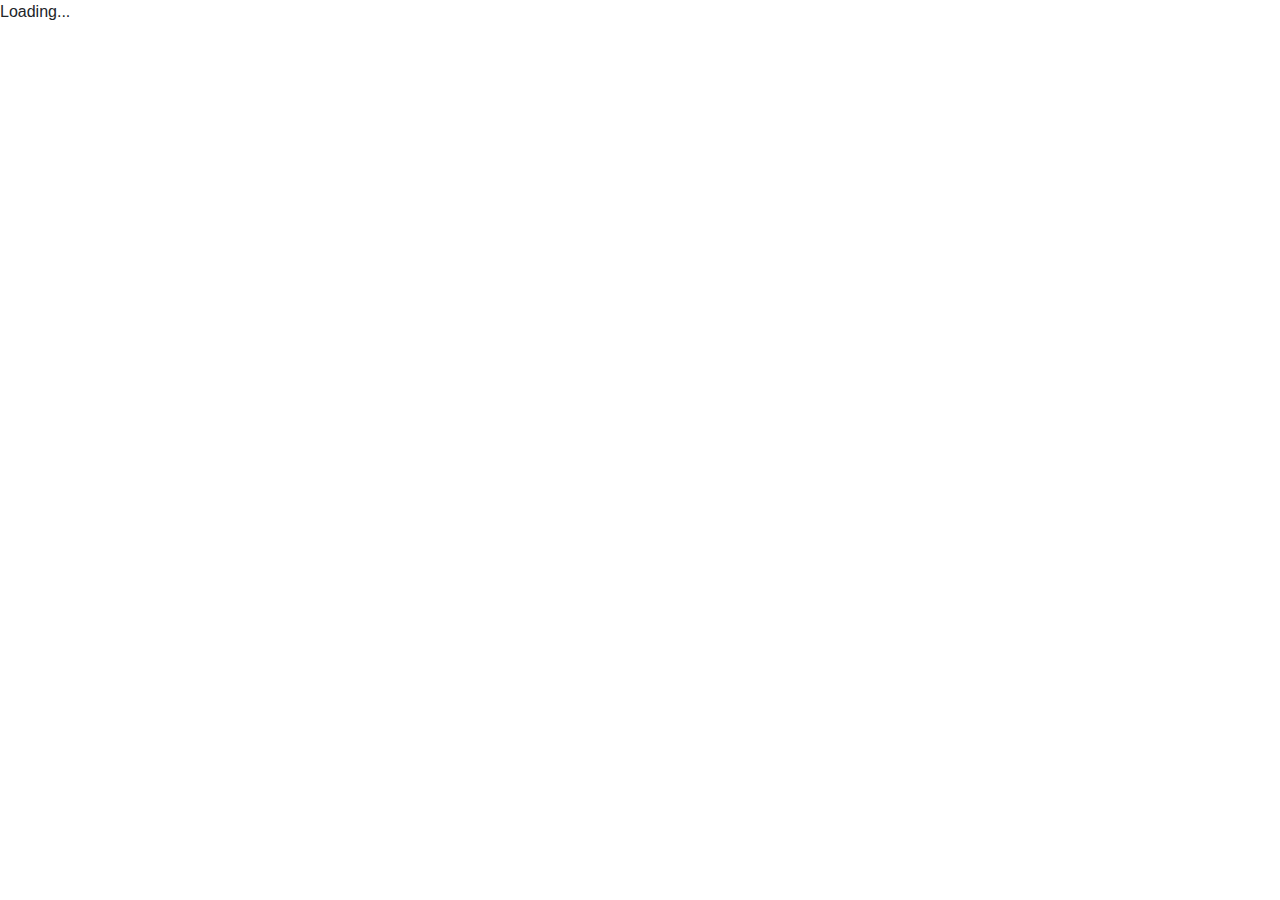
==== index.html @ 5e3d3e23 "Update index.html" ====
<!DOCTYPE html>
<html lang="en">

<head>
    <meta charset="utf-8" />
    <meta name="viewport" content="width=device-width, initial-scale=1.0, maximum-scale=1.0, user-scalable=no" />
    <title>frontend</title>
    <base href="/" />
    <link href="css/bootstrap/bootstrap.min.css" rel="stylesheet" />
    <link href="css/app.css" rel="stylesheet" />
    <link href="frontend.styles.css" rel="stylesheet" />
</head>

<body>
    <div id="app">Loading...</div>

    <div id="blazor-error-ui">
        An unhandled error has occurred.
        <a href="" class="reload">Reload</a>
        <a class="dismiss">🗙</a>
    </div>
    <script src="_framework/blazor.webassembly.js"></script>
</body>

</html>
---- css/app.css ----
﻿html, body {
    font-family: 'Helvetica Neue', Helvetica, Arial, sans-serif;
}

h1:focus {
    outline: none;
}

a, .btn-link {
    color: #0071c1;
}

.btn-primary {
    color: #fff;
    background-color: #1b6ec2;
    border-color: #1861ac;
}

.content {
    padding-top: 1.1rem;
}

.valid.modified:not([type=checkbox]) {
    outline: 1px solid #26b050;
}

.invalid {
    outline: 1px solid red;
}

.validation-message {
    color: red;
}

#blazor-error-ui {
    background: lightyellow;
    bottom: 0;
    box-shadow: 0 -1px 2px rgba(0, 0, 0, 0.2);
    display: none;
    left: 0;
    padding: 0.6rem 1.25rem 0.7rem 1.25rem;
    position: fixed;
    width: 100%;
    z-index: 1000;
}

    #blazor-error-ui .dismiss {
        cursor: pointer;
        position: absolute;
        right: 0.75rem;
        top: 0.5rem;
    }

.blazor-error-boundary {
    background: url([data-uri]) no-repeat 1rem/1.8rem, #b32121;
    padding: 1rem 1rem 1rem 3.7rem;
    color: white;
}

    .blazor-error-boundary::after {
        content: "An error has occurred."
    }
---- frontend.styles.css ----
/* /Shared/MainLayout.razor.rz.scp.css */
.page[b-8whw3tcjxp] {
    position: relative;
    display: flex;
    flex-direction: column;
}

main[b-8whw3tcjxp] {
    flex: 1;
}

.sidebar[b-8whw3tcjxp] {
    background-image: linear-gradient(180deg, rgb(5, 39, 103) 0%, #3a0647 70%);
}

.top-row[b-8whw3tcjxp] {
    background-color: #f7f7f7;
    border-bottom: 1px solid #d6d5d5;
    justify-content: flex-end;
    height: 3.5rem;
    display: flex;
    align-items: center;
}

    .top-row[b-8whw3tcjxp]  a, .top-row[b-8whw3tcjxp]  .btn-link {
        white-space: nowrap;
        margin-left: 1.5rem;
        text-decoration: none;
    }

    .top-row[b-8whw3tcjxp]  a:hover, .top-row[b-8whw3tcjxp]  .btn-link:hover {
        text-decoration: underline;
    }

    .top-row[b-8whw3tcjxp]  a:first-child {
        overflow: hidden;
        text-overflow: ellipsis;
    }

@media (max-width: 640.98px) {
    .top-row:not(.auth)[b-8whw3tcjxp] {
        display: none;
    }

    .top-row.auth[b-8whw3tcjxp] {
        justify-content: space-between;
    }

    .top-row[b-8whw3tcjxp]  a, .top-row[b-8whw3tcjxp]  .btn-link {
        margin-left: 0;
    }
}

@media (min-width: 641px) {
    .page[b-8whw3tcjxp] {
        flex-direction: row;
    }

    .sidebar[b-8whw3tcjxp] {
        width: 250px;
        height: 100vh;
        position: sticky;
        top: 0;
    }

    .top-row[b-8whw3tcjxp] {
        position: sticky;
        top: 0;
        z-index: 1;
    }

    .top-row.auth[b-8whw3tcjxp]  a:first-child {
        flex: 1;
        text-align: right;
        width: 0;
    }

    .top-row[b-8whw3tcjxp], article[b-8whw3tcjxp] {
        padding-left: 2rem !important;
        padding-right: 1.5rem !important;
    }
}
/* /Shared/NavMenu.razor.rz.scp.css */
.navbar-toggler[b-szpj9ab99e] {
    background-color: rgba(255, 255, 255, 0.1);
}

.top-row[b-szpj9ab99e] {
    height: 3.5rem;
    background-color: rgba(0,0,0,0.4);
}

.navbar-brand[b-szpj9ab99e] {
    font-size: 1.1rem;
}

.oi[b-szpj9ab99e] {
    width: 2rem;
    font-size: 1.1rem;
    vertical-align: text-top;
    top: -2px;
}

.nav-item[b-szpj9ab99e] {
    font-size: 0.9rem;
    padding-bottom: 0.5rem;
}

    .nav-item:first-of-type[b-szpj9ab99e] {
        padding-top: 1rem;
    }

    .nav-item:last-of-type[b-szpj9ab99e] {
        padding-bottom: 1rem;
    }

    .nav-item[b-szpj9ab99e]  a {
        color: #d7d7d7;
        border-radius: 4px;
        height: 3rem;
        display: flex;
        align-items: center;
        line-height: 3rem;
    }

.nav-item[b-szpj9ab99e]  a.active {
    background-color: rgba(255,255,255,0.25);
    color: white;
}

.nav-item[b-szpj9ab99e]  a:hover {
    background-color: rgba(255,255,255,0.1);
    color: white;
}

@media (min-width: 641px) {
    .navbar-toggler[b-szpj9ab99e] {
        display: none;
    }

    .collapse[b-szpj9ab99e] {
        /* Never collapse the sidebar for wide screens */
        display: block;
    }
}
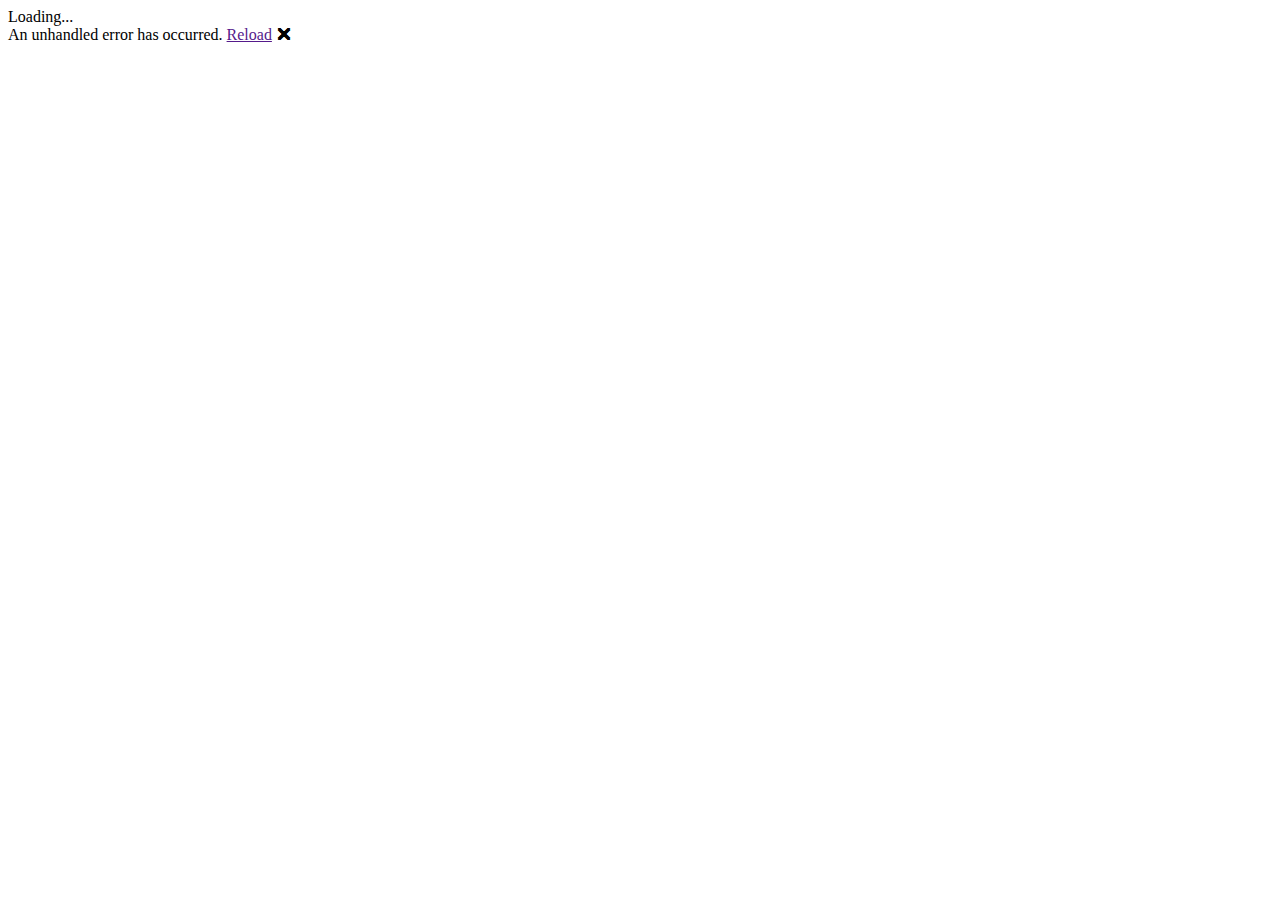
==== commit 0e50d1ab: "test" ====
--- a/index.html
+++ b/index.html
@@ -1,25 +1,78 @@
-<!DOCTYPE html>
-<html lang="en">
+﻿<!DOCTYPE html>
+<html>
 
 <head>
     <meta charset="utf-8" />
     <meta name="viewport" content="width=device-width, initial-scale=1.0, maximum-scale=1.0, user-scalable=no" />
-    <title>frontend</title>
-    <base href="/" />
+    <title>BlazorOnGitHubPages</title>
+    <base href="/docker_homework/" />
     <link href="css/bootstrap/bootstrap.min.css" rel="stylesheet" />
     <link href="css/app.css" rel="stylesheet" />
-    <link href="frontend.styles.css" rel="stylesheet" />
+
+    <!-- Start Single Page Apps for GitHub Pages -->
+    <script type="text/javascript">
+        // Single Page Apps for GitHub Pages
+        // https://github.com/rafrex/spa-github-pages
+        // Copyright (c) 2016 Rafael Pedicini, licensed under the MIT License
+        // ----------------------------------------------------------------------
+        // This script checks to see if a redirect is present in the query string
+        // and converts it back into the correct url and adds it to the
+        // browser's history using window.history.replaceState(...),
+        // which won't cause the browser to attempt to load the new url.
+        // When the single page app is loaded further down in this file,
+        // the correct url will be waiting in the browser's history for
+        // the single page app to route accordingly.
+        (function (l) {
+            if (l.search) {
+                var q = {};
+                l.search.slice(1).split('&').forEach(function (v) {
+                    var a = v.split('=');
+                    q[a[0]] = a.slice(1).join('=').replace(/~and~/g, '&');
+                });
+                if (q.p !== undefined) {
+                    window.history.replaceState(null, null,
+                        l.pathname.slice(0, -1) + (q.p || '') +
+                        (q.q ? ('?' + q.q) : '') +
+                        l.hash
+                    );
+                }
+            }
+        }(window.location))
+    </script>
+    <!-- End Single Page Apps for GitHub Pages -->
 </head>
 
 <body>
-    <div id="app">Loading...</div>
+    <app>Loading...</app>
 
     <div id="blazor-error-ui">
         An unhandled error has occurred.
         <a href="" class="reload">Reload</a>
         <a class="dismiss">🗙</a>
     </div>
-    <script src="_framework/blazor.webassembly.js"></script>
+    <script src="decode.js"></script>
+    <script src="_framework/blazor.webassembly.js" autostart="false"></script>
+    <script>
+        Blazor.start({
+            loadBootResource: function (type, name, defaultUri, integrity) {
+                // For framework resources, use the precompressed .br files for faster downloads
+                // This is needed only because GitHub pages doesn't natively support Brotli (or even gzip for .dll files)
+                if (type !== 'dotnetjs' && location.hostname !== 'localhost') {
+                    return (async function () {
+                        const response = await fetch(defaultUri + '.br', { cache: 'no-cache' });
+                        if (!response.ok) {
+                            throw new Error(response.statusText);
+                        }
+                        const originalResponseBuffer = await response.arrayBuffer();
+                        const originalResponseArray = new Int8Array(originalResponseBuffer);
+                        const decompressedResponseArray = BrotliDecode(originalResponseArray);
+                        const contentType = type === 'dotnetwasm' ? 'application/wasm' : 'application/octet-stream';
+                        return new Response(decompressedResponseArray, { headers: { 'content-type': contentType } });
+                    })();
+                }
+            }
+        });
+    </script>
 </body>
 
 </html>
